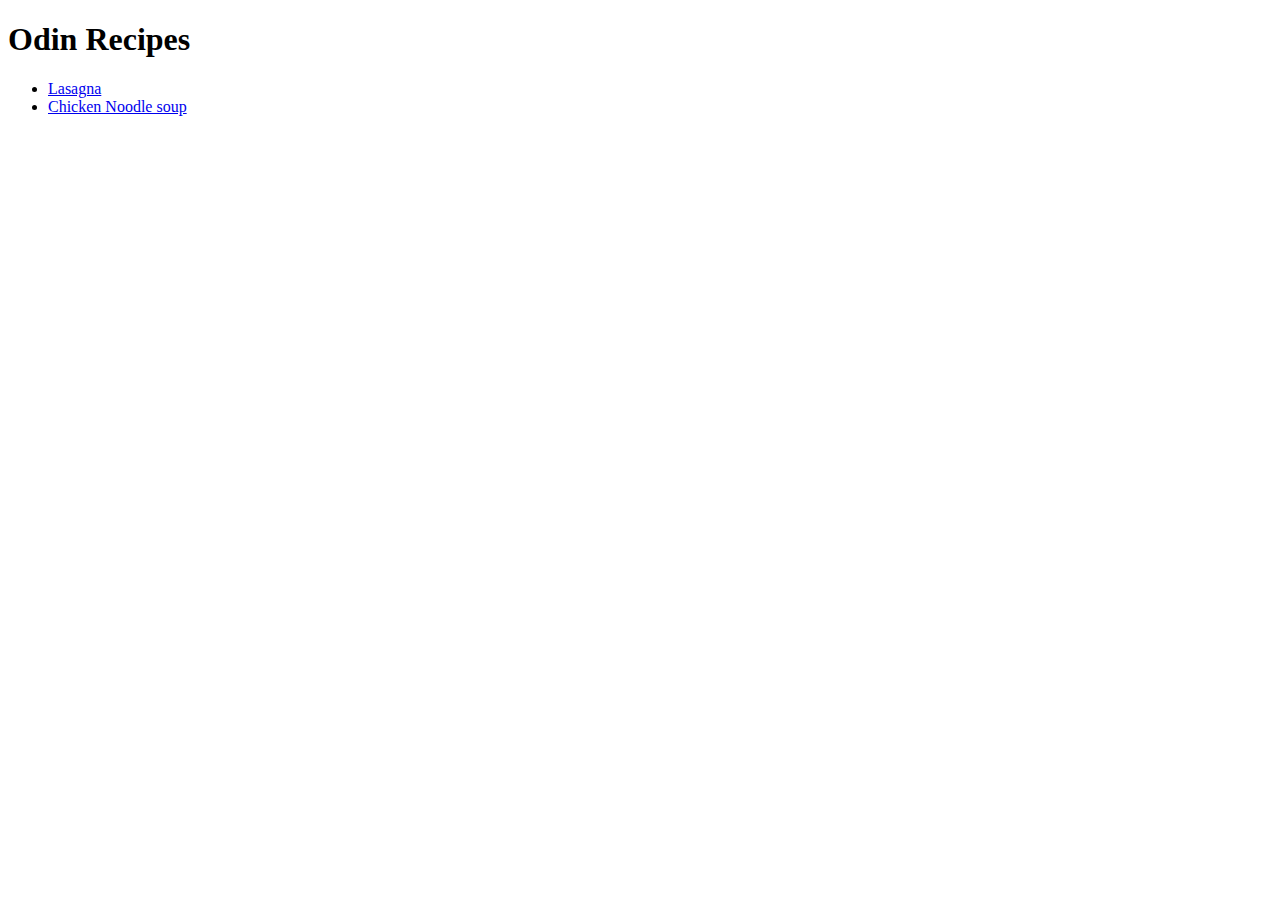
==== index.html @ 629c84d3 "Add 2 recipes" ====
<!DOCTYPE html>
<html lang="en">
    <head>
        <meta charset="utf-8">
        <title>Recipes</title>
    </head>
    <body>
        <h1>Odin Recipes</h1>
        <ul>
            <li><a href="recipes/lasagna.html">Lasagna</a></li>
            <li><a href="recipes/chicknoodsoup.html">Chicken Noodle soup</a></li>
        </ul>    
    </body>
</html>
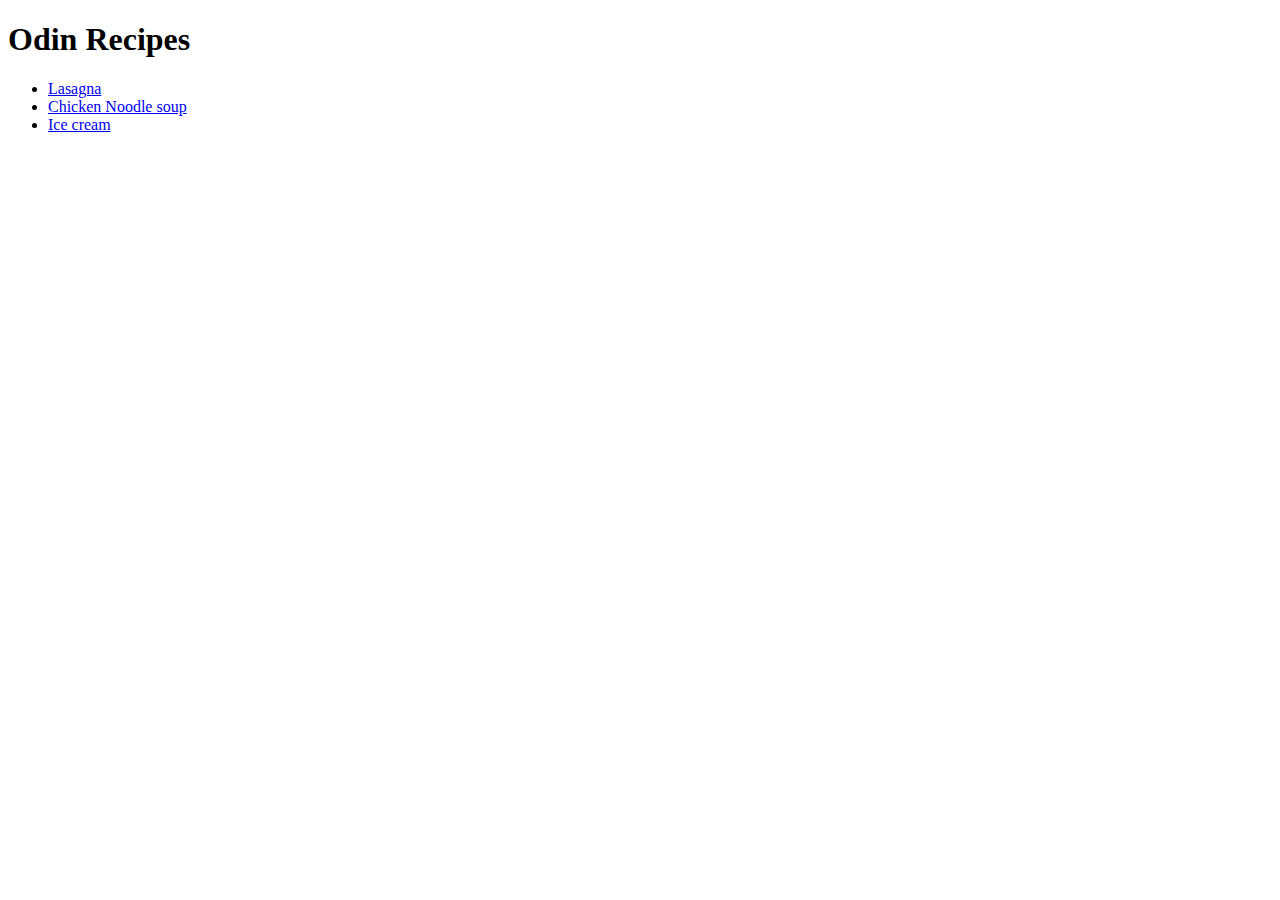
==== commit c619085e: "Add one last recipe" ====
--- a/index.html
+++ b/index.html
@@ -9,6 +9,7 @@
         <ul>
             <li><a href="recipes/lasagna.html">Lasagna</a></li>
             <li><a href="recipes/chicknoodsoup.html">Chicken Noodle soup</a></li>
+            <li><a href="recipes/icecream.html">Ice cream</a></li>
         </ul>    
     </body>
 </html>
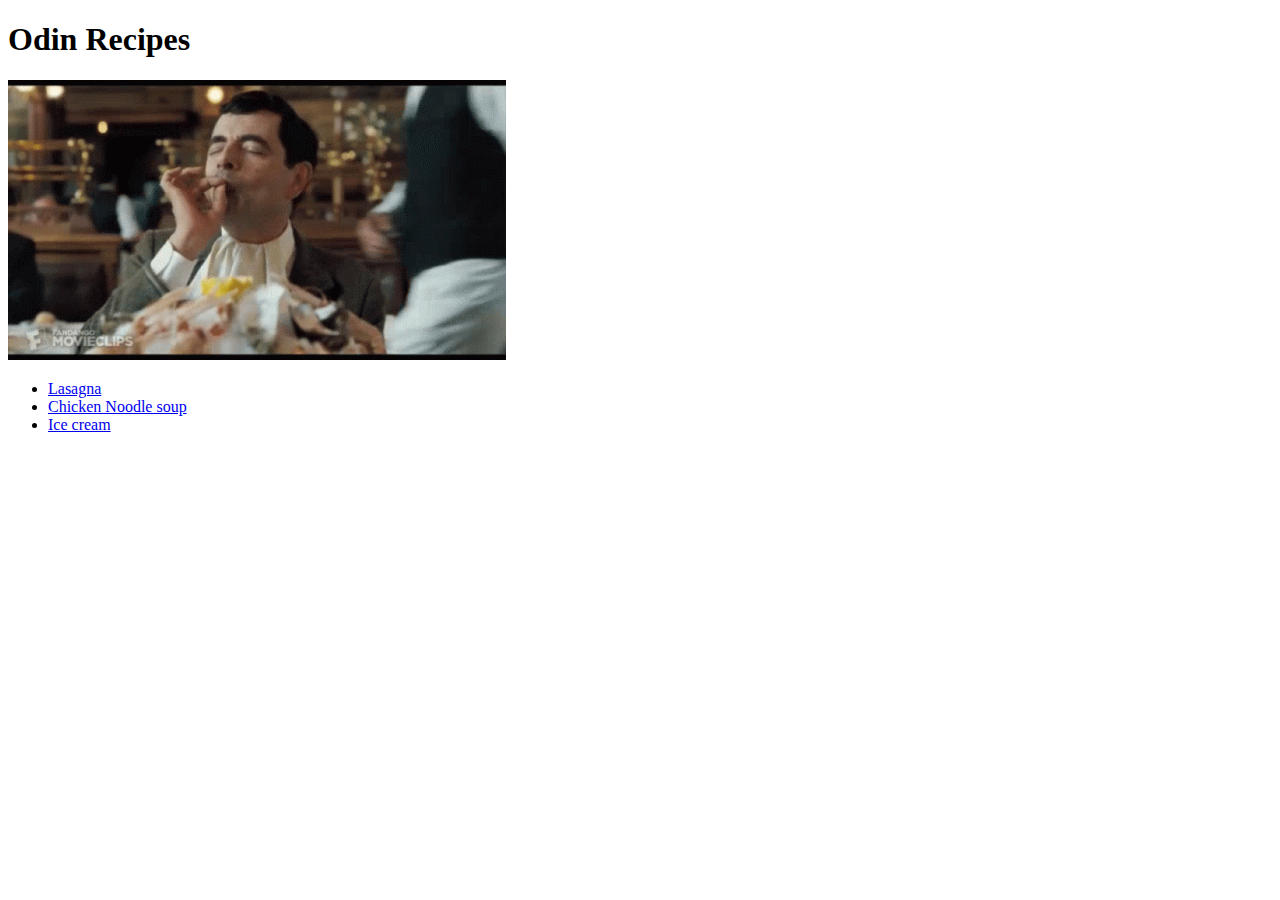
==== commit fe1b0509: "add mr. bean gif to index" ====
--- a/index.html
+++ b/index.html
@@ -2,10 +2,12 @@
 <html lang="en">
     <head>
         <meta charset="utf-8">
+        <link rel="stylesheet" href="styles.css">
         <title>Recipes</title>
     </head>
     <body>
         <h1>Odin Recipes</h1>
+        <img src="delicious-tasty.gif" alt="mr.bean gif">
         <ul>
             <li><a href="recipes/lasagna.html">Lasagna</a></li>
             <li><a href="recipes/chicknoodsoup.html">Chicken Noodle soup</a></li>
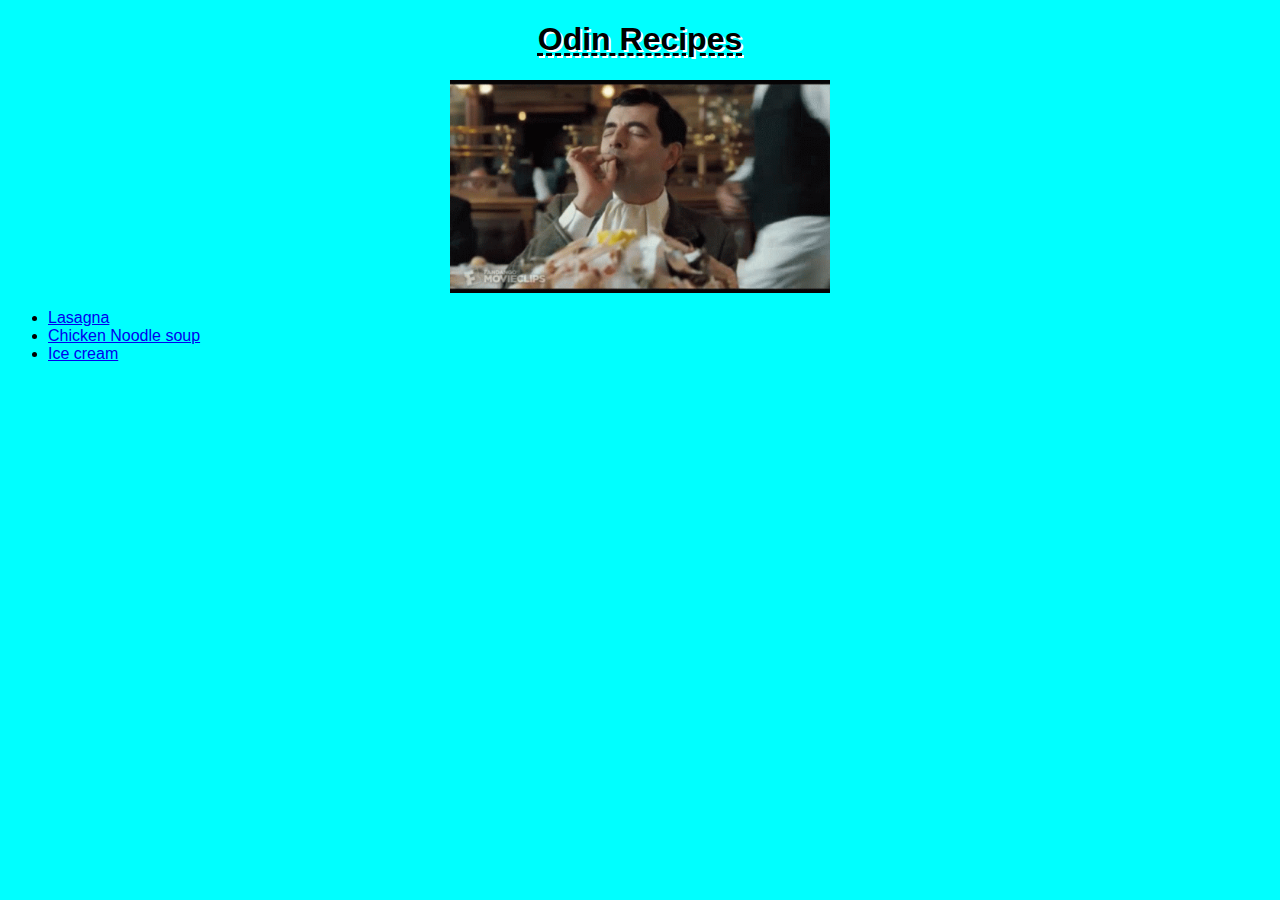
==== commit 6c16389c: "Add style to website" ====
--- a/index.html
+++ b/index.html
@@ -7,7 +7,7 @@
     </head>
     <body>
         <h1>Odin Recipes</h1>
-        <img src="delicious-tasty.gif" alt="mr.bean gif">
+        <img src="delicious-tasty.gif" alt="mr.bean gif" class="center">
         <ul>
             <li><a href="recipes/lasagna.html">Lasagna</a></li>
             <li><a href="recipes/chicknoodsoup.html">Chicken Noodle soup</a></li>
--- a/styles.css
+++ b/styles.css
@@ -0,0 +1,17 @@
+body {
+    font-family: Arial, Helvetica, sans-serif;
+    background-color: aqua;
+}
+
+h1 {
+    text-align: center;
+    text-shadow: 2px 2px white;
+    text-decoration: underline dashed;
+}
+
+.center {
+    margin-left: auto;
+    margin-right: auto;
+    display: block;
+    width: 30%;
+}